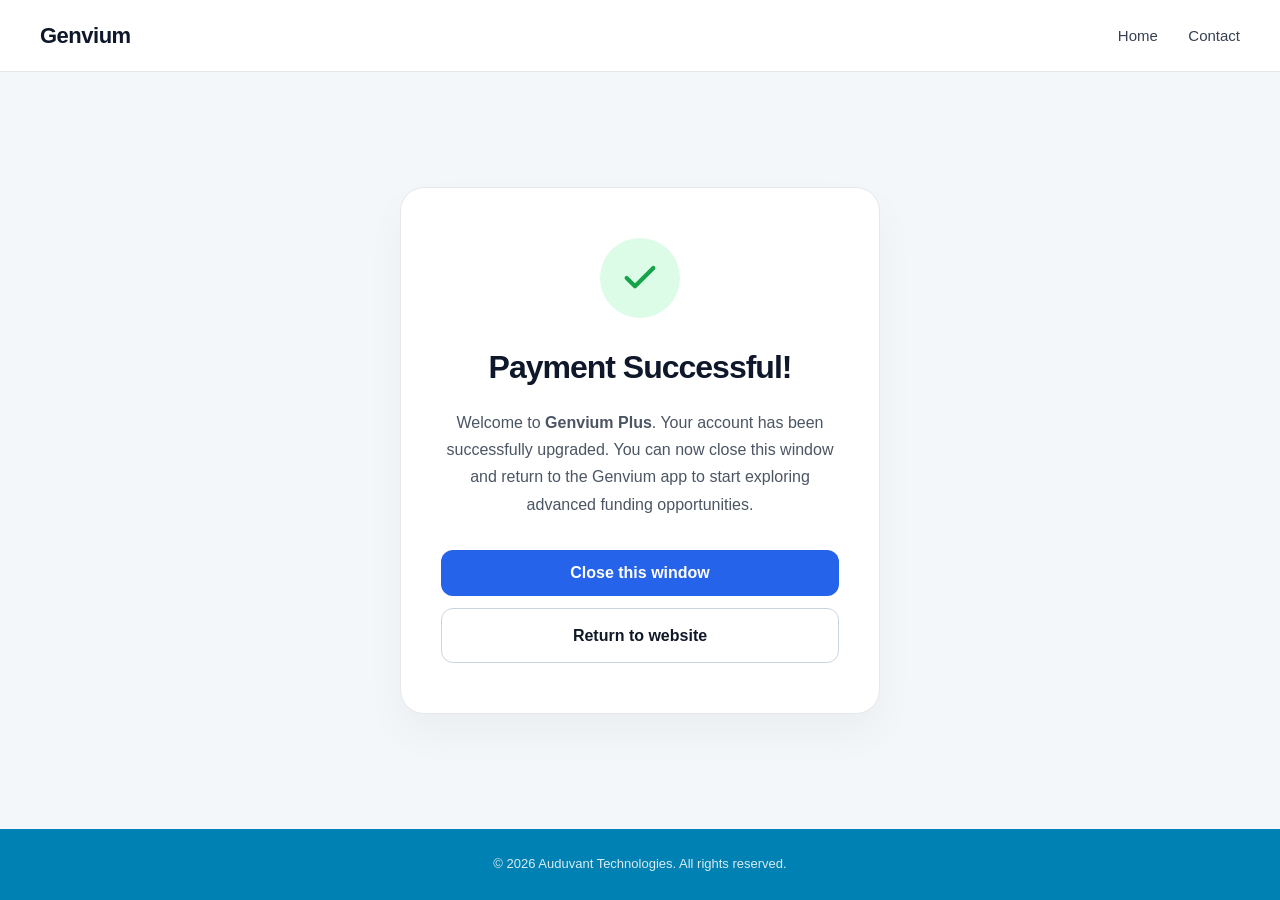
==== checkout-success.html @ c44972f3 "Create checkout-success.html Created a landing page for users subscribing to Genvium Plus coming fro" ====
<!DOCTYPE html>
<html lang="en">
<head>
  <meta charset="UTF-8" />
  <meta name="viewport" content="width=device-width, initial-scale=1.0" />
  <title>Payment Successful | Genvium Plus</title>

  <!-- Google tag (gtag.js) -->
  <script async src="https://www.googletagmanager.com/gtag/js?id=G-3B9XYFVLCV"></script>
  <script>
    window.dataLayer = window.dataLayer || [];
    function gtag(){dataLayer.push(arguments);}
    gtag('js', new Date());
    gtag('config', 'G-3B9XYFVLCV');
  </script>

  <style>
    /* Base Genvium Styles */
    * { margin: 0; padding: 0; box-sizing: border-box; }
    body {
      font-family: Inter, Arial, sans-serif;
      background: #F4F7FA;
      color: #111827;
      line-height: 1.6;
      display: flex;
      flex-direction: column;
      min-height: 100vh;
    }
    header {
      position: sticky;
      top: 0;
      z-index: 1000;
      background: rgba(255,255,255,0.92);
      backdrop-filter: blur(10px);
      border-bottom: 1px solid #E5E7EB;
      display: flex;
      justify-content: space-between;
      align-items: center;
      padding: 18px 40px;
    }
    .logo {
      font-size: 22px;
      font-weight: 700;
      letter-spacing: -0.5px;
      color: #0F172A;
      text-decoration: none;
    }
    nav a {
      margin-left: 26px;
      text-decoration: none;
      color: #374151;
      font-size: 15px;
      transition: 0.2s ease;
      cursor: pointer;
    }
    nav a:hover { color: #2563EB; }
    
    /* Button Styles */
    .btn-primary {
      display: inline-block;
      background: #2563EB;
      color: white;
      padding: 14px 26px;
      border-radius: 12px;
      text-decoration: none;
      font-weight: 600;
      transition: 0.2s ease;
      cursor: pointer;
      border: none;
      font-size: 16px;
    }
    .btn-primary:hover {
      background: #1D4ED8;
      transform: translateY(-1px);
    }
    .btn-secondary {
      display: inline-block;
      border: 1px solid #CBD5E1;
      color: #111827;
      padding: 14px 26px;
      border-radius: 12px;
      text-decoration: none;
      font-weight: 600;
      background: white;
      transition: 0.2s ease;
      cursor: pointer;
      font-size: 16px;
    }
    .btn-secondary:hover {
      border-color: #94A3B8;
      background: #F8FAFC;
    }

    /* Checkout Specific Styles */
    .checkout-wrapper {
      flex: 1;
      display: flex;
      align-items: center;
      justify-content: center;
      padding: 60px 20px;
    }
    .checkout-card {
      background: white;
      border-radius: 24px;
      padding: 50px 40px;
      max-width: 480px;
      width: 100%;
      text-align: center;
      border: 1px solid #E5E7EB;
      box-shadow: 0 20px 40px rgba(0,0,0,0.04);
      animation: fadeUp 0.4s ease;
    }
    @keyframes fadeUp {
      from { opacity: 0; transform: translateY(10px); }
      to { opacity: 1; transform: translateY(0); }
    }
    .icon-circle {
      width: 80px;
      height: 80px;
      border-radius: 50%;
      display: flex;
      align-items: center;
      justify-content: center;
      margin: 0 auto 24px;
    }
    .icon-success {
      background: #DCFCE7;
      color: #16A34A;
    }
    .checkout-card h1 {
      font-size: 32px;
      letter-spacing: -1px;
      margin-bottom: 16px;
      color: #0F172A;
    }
    .checkout-card p {
      font-size: 16px;
      color: #4B5563;
      margin-bottom: 32px;
      line-height: 1.7;
    }
    .action-group {
      display: flex;
      flex-direction: column;
      gap: 12px;
    }

    /* Footer */
    footer {
      background: #0081B3;
      padding: 25px 40px;
      text-align: center;
      font-size: 13px;
      color: white;
    }
    footer p { color: rgba(255,255,255,0.85); }

    @media (max-width: 768px) {
      header { flex-direction: column; gap: 18px; }
      nav a { margin: 0 10px; }
      .checkout-card { padding: 40px 24px; }
    }
  </style>
</head>

<body>

<header>
  <a href="https://genvium.com" class="logo">Genvium</a>
  <nav>
    <a href="https://genvium.com">Home</a>
    <a href="https://genvium.com#contact">Contact</a>
  </nav>
</header>

<main class="checkout-wrapper">
  <div class="checkout-card">
    <div class="icon-circle icon-success">
      <svg width="40" height="40" viewBox="0 0 24 24" fill="none" stroke="currentColor" stroke-width="2.5" stroke-linecap="round" stroke-linejoin="round">
        <polyline points="20 6 9 17 4 12"></polyline>
      </svg>
    </div>
    <h1>Payment Successful!</h1>
    <p>Welcome to <strong>Genvium Plus</strong>. Your account has been successfully upgraded. You can now close this window and return to the Genvium app to start exploring advanced funding opportunities.</p>
    
    <div class="action-group">
      <!-- Using window.close() works well if opened via a desktop app or popup link -->
      <button onclick="window.close()" class="btn-primary">Close this window</button>
      <a href="https://genvium.com" class="btn-secondary">Return to website</a>
    </div>
  </div>
</main>

<footer>
  <p>© 2026 Auduvant Technologies. All rights reserved.</p>
</footer>

</body>
</html>
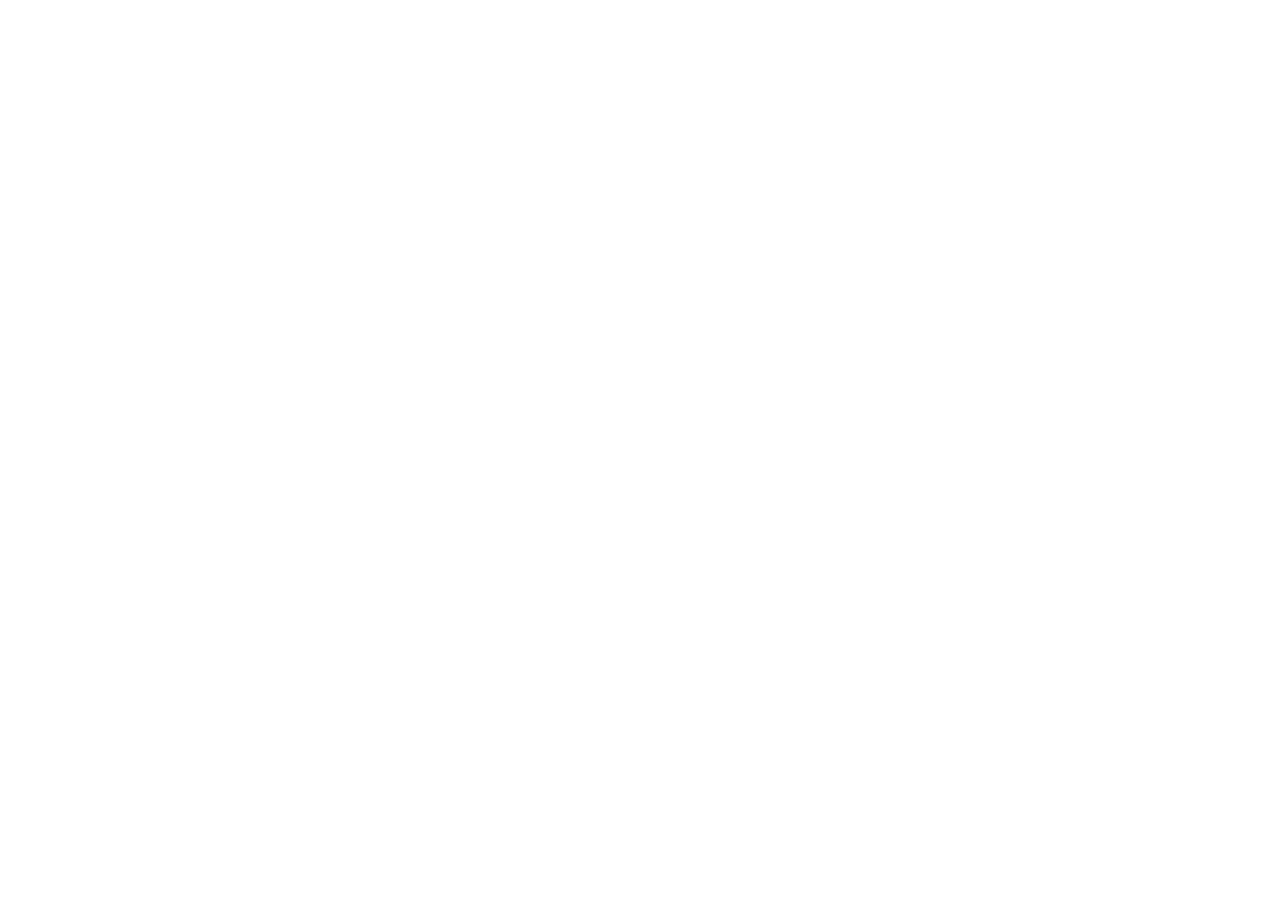
==== commit 9f183322: "Update checkout-success.html Added session ID checking tag - JS; to ensure that ideally only intende" ====
--- a/checkout-success.html
+++ b/checkout-success.html
@@ -5,7 +5,6 @@
   <meta name="viewport" content="width=device-width, initial-scale=1.0" />
   <title>Payment Successful | Genvium Plus</title>
 
-  <!-- Google tag (gtag.js) -->
   <script async src="https://www.googletagmanager.com/gtag/js?id=G-3B9XYFVLCV"></script>
   <script>
     window.dataLayer = window.dataLayer || [];
@@ -13,6 +12,8 @@
     gtag('js', new Date());
     gtag('config', 'G-3B9XYFVLCV');
   </script>
+
+  <meta name="robots" content="noindex, nofollow">
 
   <style>
     /* Base Genvium Styles */
@@ -184,7 +185,6 @@
     <p>Welcome to <strong>Genvium Plus</strong>. Your account has been successfully upgraded. You can now close this window and return to the Genvium app to start exploring advanced funding opportunities.</p>
     
     <div class="action-group">
-      <!-- Using window.close() works well if opened via a desktop app or popup link -->
       <button onclick="window.close()" class="btn-primary">Close this window</button>
       <a href="https://genvium.com" class="btn-secondary">Return to website</a>
     </div>
@@ -195,5 +195,12 @@
   <p>© 2026 Auduvant Technologies. All rights reserved.</p>
 </footer>
 
+<script>
+  const urlParams = new URLSearchParams(window.location.search);
+  if (!urlParams.has('session_id')) {
+    window.location.href = 'https://genvium.com';
+  }
+</script>
+
 </body>
 </html>
